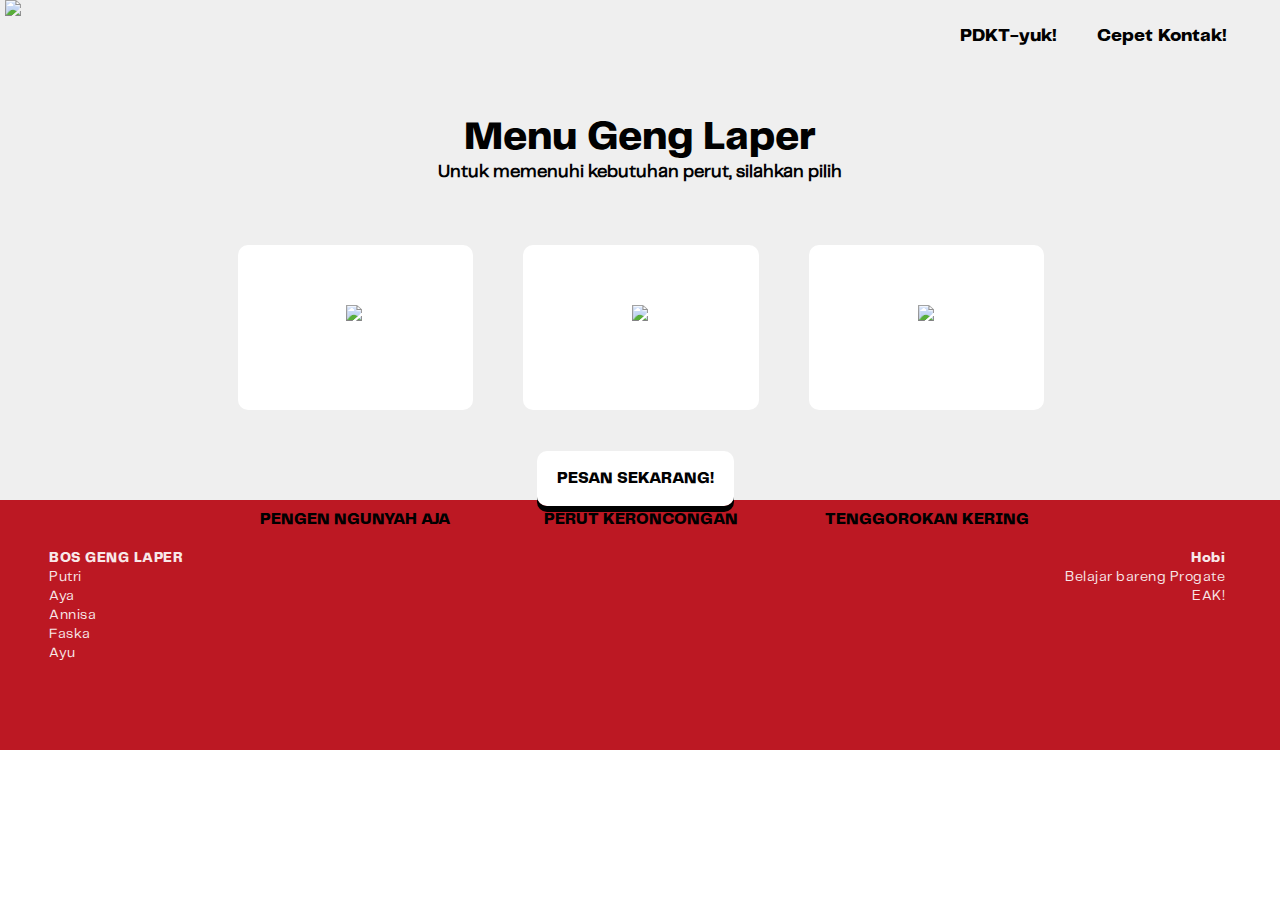
==== index.html @ d4a3cd47 "Add files via upload" ====
<!DOCTYPE html>
<html>
    <head>
        <meta charset="utf-8">
        <title>Geng Laper!</title>
        <link rel="icon" href="../web/picture/logo.png">
        <link rel="stylesheet" href="stylesheet.css">
        <link rel="stylesheet" href="responsive.css">
    </head>

    <body>
    <!-- Untuk Header -->
    <header>
        <div class="container">
            <div class="headerlogo">
                <a href="index.html">
                    <img class="logo" src="../web/picture/logo.png">
                </a>
            </div>
            <div class="headerlist">
                <ul>
                    <li><a href="about.html" class="about">PDKT-yuk!</a></li>
                    <li><a href="#" class="contact">Cepet Kontak!</a></li>
                </ul>
            </div>
        </div>
    </header>

    <!-- Untuk Main -->
    <main>
        <div class="container">
            <div class="heading">
                <h1>Menu Geng Laper</h1>
                <h3>Untuk memenuhi kebutuhan perut, silahkan pilih</h3>
            </div>
            <div class="menus">
                <div class="menu">
                    <div class="menu-icon">
                         <img class="burger" src="../web/picture/burger.png">
                         <p>PENGEN NGUNYAH AJA</p>
                    </div>
                </div>
                <div class="menu">
                    <div class="menu-icon">
                        <img class="ayam" src="../web/picture/ayamgoreng.png">
                        <p>PERUT KERONCONGAN</p>
                     </div>
                </div>
                <div class="menu">
                    <div class="menu-icon">
                        <img class="lemon" src="../web/picture/lemonade.png">
                        <p>TENGGOROKAN KERING</p>
                    </div>
                </div>
              </div>
                <div class="message-wrapper">
                <span class="btn message">PESAN SEKARANG!</span>
            </div>
        </div>
    </main>
    
    <!-- Untuk Footer -->
    <footer>
        <div class="container">
            <div class="footerlist">
                <ul class="footer-left">
                    <li class="selected">BOS GENG LAPER</li>
                    <li>Putri</li>
                    <li>Aya</li>
                    <li>Annisa</li>
                    <li>Faska</li>
                    <li>Ayu</li>
                </ul>
                <ul class="footer-right">
                    <li class="selected">Hobi</li>
                    <li>Belajar bareng Progate</li>
                    <li>EAK!</li>
                </ul>
            </div>
        </div> 
    </footer>
    </body>
</html>
---- stylesheet.css ----
/*  Warna untuk WEB
    Merah: #BC1823
    Abu2 Muda: #EFEFEF
    Putih: #FFFFFF
    Hitam: #010101
    Kuning:#FFC108                      */
/*----------------------------------------------------------*/
/* untuk menggunakan font yang telah di unduh */
/* Filenya jadi satu sama folder web*/
@font-face {
    font-family:"Telegraf";
    src: url('Telegraf-Regular-400.otf') format('opentype');
}

@font-face {
    font-family:"Telegraf-bold";
    src: url('Telegraf-UltraBold-800.otf') format('opentype');
}

body{
    margin:0;
}

/* space untuk header */
.containter{
    width: 1170px;
    padding: 0 15px;
    margin: 0 auto;
}

header{
    height: 70px;
    width: 100%;
    background-color:#EFEFEF;
    position:fixed;
    top:0;
    z-index:10;
    font-family:"Telegraf-bold", sans-serif, classic;
}

li {
list-style:none;
}

.logo{
    width:160px;
    padding-left:5px;
    padding-bottom:2px;
}

.headerlogo{
    float:left;
}

.headerlist{
    float:right;
}

header li{
    float:left;
    padding:10px 20px;
    font-size:18px;
}

header ul{
    padding-right:33px;
}

.about{
    color: #010101;
    text-decoration: none;
    transition: all 0.3s;
}

.about:hover{
    color:#FFC108;
    opacity:0.7;
}

.contact{
    color: #010101;
    text-decoration: none;
    transition: all 0.3s;
}

.contact:hover{
    color:#FFC108;
    opacity:0.7;
}


/* space untuk main */
main {
    height: 500px;
    width: 100%; 
    background-color:#EFEFEF;
    color:#010101;
    font-family: "Telegraf-bold", sans-serif, classic;
    z-index:7;
}

.heading{
    padding-top:90px;
    text-align: center;
}

.heading h1{
    font-size:40px;
    margin-bottom:-15px;
}

.heading h3{
    font-family: "Telegraf", sans-serif, classic;
    font-size:18px;
}
/* menu */
.menu {
    float: left;
    width: 25%;
    padding:20px 0px 20px 20px;
  }

.menus {
    padding-left:17%;
}

.menu-icon {
    text-align: center;
    margin-top: 25px;
    position: relative;
    background-color:#ffffff;
    padding-bottom: 25px;
    border-radius: 10px;
    margin-right: 30px;
  }

.menu-icon img{
    padding:60px 16px 60px 14px;
    height:150px;
}


.menu-icon p {
    position: absolute;
    top: 250px;
    width: 100%;
    color:black;
    font-family:"Telegraf-bold", sans-serif, classic;
}

.message-wrapper {
    margin-left: 537px;
    clear:left;
    padding-top:40px;
}

.message {
    padding: 20px 20px;
    background-color: WHITE;
    border-radius: 10px;
    cursor: pointer;
    box-shadow: 0 6px #010101;
    font-size: 16px;
    font-family:"Telegraf-bold", sans-serif, classic;
}

.message:active {
    box-shadow:none;
    position: relative;
    top: 7px;
}

/* space untuk footer */
footer{
    height: 250px;
    width: 100%;
    background-color:#BC1823;
    color:#ffffff;
    letter-spacing:0.5px;
    font-family:"Telegraf", sans-serif, classic;
}

footer .container{
    padding: 35px 55px 15px 9px;
    margin: 0 auto;
    font-size: 14px;
    line-height:19px;
    opacity:0.9;
}

.selected{
    font-family:"Telegraf-bold", sans-serif, classic;
}

.footer-left{
    float:left;
}

.footer-right{
    float:right;
    text-align:right;
}

.footer-left:hover{
    color:#010101;
    opacity:0.8;
    transition: all 0.3s;
}

.footer-right:hover{
    color:#010101;
    opacity:0.8;
    transition: all 0.3s;
}
---- responsive.css ----
/* Untuk Tablets */
@media (max-width: 1000px) {
  header{
    width: 100%;
    }

header li{
    font-size:16px;
}

.logo{
    padding-top:7px;
    width:110px;
}


/* main */
main{
  height:1400px;
}

.heading h1{
  font-size:40px;
  margin-bottom:-15px;
}

.heading h3{
  font-family: "Telegraf", sans-serif, classic;
  font-size:18px;
}

.message-wrapper{
  margin-left:398px;
}

.menu{
  clear:left;
  margin: 0 auto;
  width:79%;
}

.menu-icon {
  text-align: center;
  margin-top: 25px;
  position: relative;
  padding-bottom: 25px;
  padding-right:40px;
  border-radius: 10px;
  margin-right: 30px;
}

.menu-icon img{
  margin-left:30px;
}

.lemon{
  height:200px;
  width:100px;
  position:relative;
  left: 12px;
}

/* footer */
footer{
  height:170px;
}

footer .container {
  padding: 35px 50px 15px 9px;
  margin: 0 auto;
  font-size: 12px;
  line-height:15px;
  opacity:0.9;
  }
}


  /* Untuk Smartphone */
@media (max-width: 670px) {

/* header */
header{
    width: 100%;
    }

header li{
    font-size:12px;
}

.logo{
    padding-top:2px;
    width:100px;
}


/* main */
main{
  height:1400px;
}

.heading h1{
  font-size:36px;
  margin-bottom:-15px;
}

.heading h3{
  font-family: "Telegraf", sans-serif, classic;
  font-size:14px;
}

.message-wrapper{
  margin-left:150px;
  width:100%;
}

.menu{
  clear:left;
}

.menu-icon {
  text-align: center;
  margin-top: 25px;
  position: relative;
  padding-bottom: 25px;
  padding-right:290px;
  border-radius: 10px;
  margin-right: 30px;
}

.menu-icon img{
  margin-left:30px;
}

.lemon{
  height:200px;
  width:100px;
  position:relative;
  left: 55px;
}

/* footer */
footer{
  height:170px;
}

footer .container {
  padding: 35px 50px 15px 9px;
  margin: 0 auto;
  font-size: 12px;
  line-height:15px;
  opacity:0.9;
  }
}
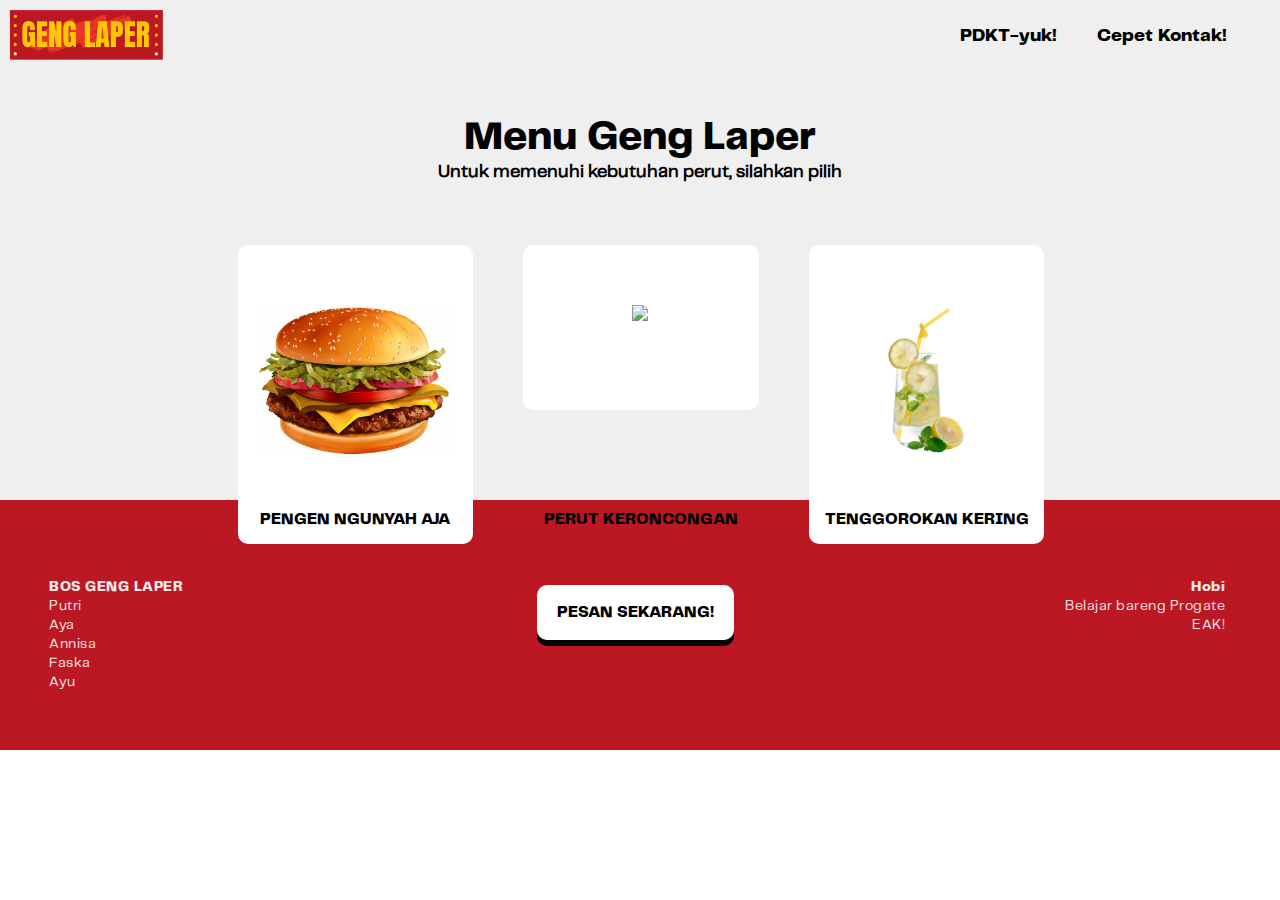
==== commit c26bdddb: "Update index.html" ====
--- a/index.html
+++ b/index.html
@@ -3,7 +3,7 @@
     <head>
         <meta charset="utf-8">
         <title>Geng Laper!</title>
-        <link rel="icon" href="../web/picture/logo.png">
+        <link rel="icon" href="logo.png">
         <link rel="stylesheet" href="stylesheet.css">
         <link rel="stylesheet" href="responsive.css">
     </head>
@@ -14,7 +14,7 @@
         <div class="container">
             <div class="headerlogo">
                 <a href="index.html">
-                    <img class="logo" src="../web/picture/logo.png">
+                    <img class="logo" src="logo.png">
                 </a>
             </div>
             <div class="headerlist">
@@ -36,19 +36,19 @@
             <div class="menus">
                 <div class="menu">
                     <div class="menu-icon">
-                         <img class="burger" src="../web/picture/burger.png">
+                         <img class="burger" src="burger.png">
                          <p>PENGEN NGUNYAH AJA</p>
                     </div>
                 </div>
                 <div class="menu">
                     <div class="menu-icon">
-                        <img class="ayam" src="../web/picture/ayamgoreng.png">
+                        <img class="ayam" src="ayamgoreng.png">
                         <p>PERUT KERONCONGAN</p>
                      </div>
                 </div>
                 <div class="menu">
                     <div class="menu-icon">
-                        <img class="lemon" src="../web/picture/lemonade.png">
+                        <img class="lemon" src="lemonade.png">
                         <p>TENGGOROKAN KERING</p>
                     </div>
                 </div>
